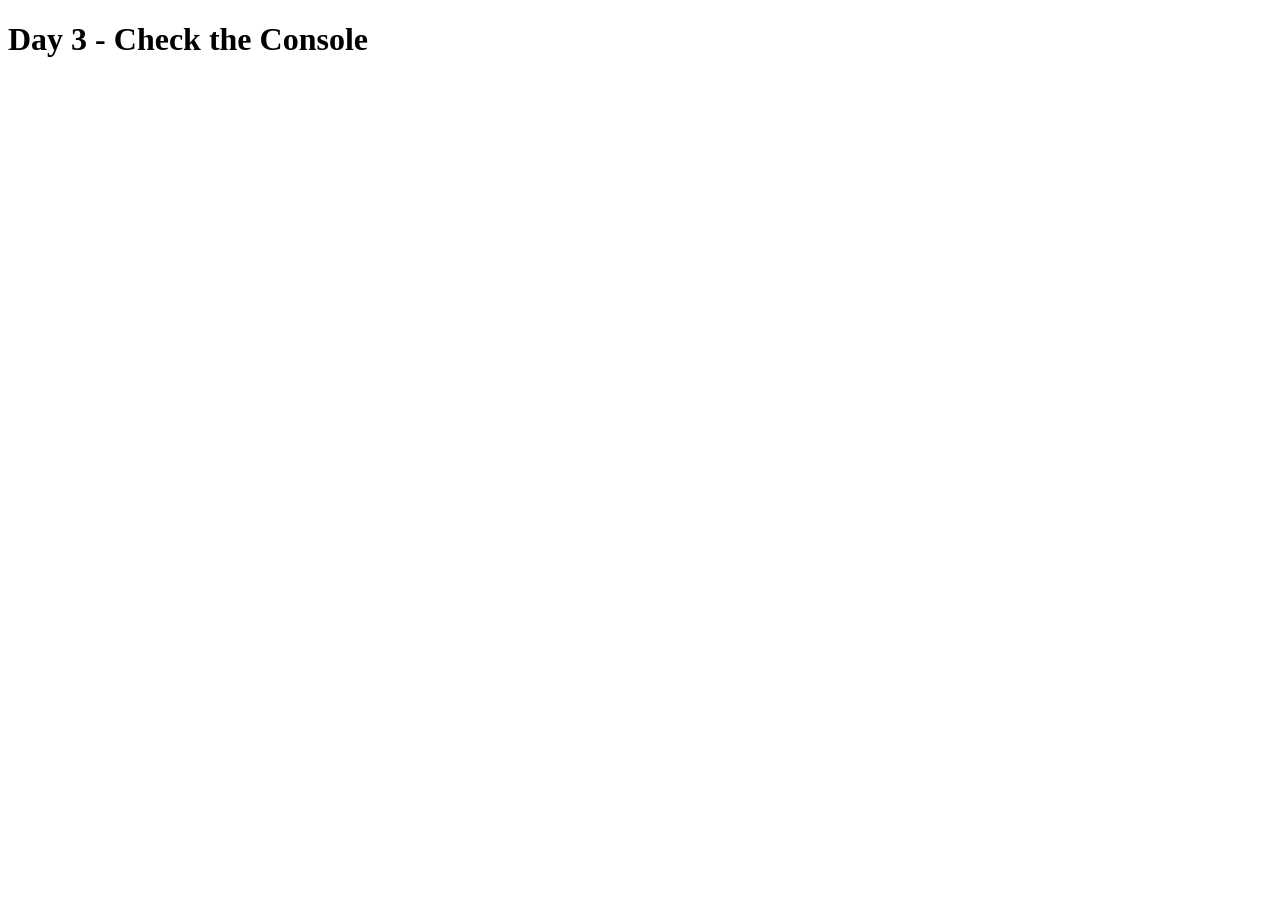
==== day3/index.html @ 35de30a7 "Add index.html for Day 3 notes toolkit" ====
<!DOCTYPE html>
<html lang="en">
<head>
    <meta charset="UTF-8">
    <meta name="viewport" content="width=device-width, initial-scale=1.0">
    <title>Notes Toolkit - Day 3</title>
    <script src="script.js" defer></script>
</head>
<body>
    <h1>Day 3 - Check the Console</h1>
</body>
</html>
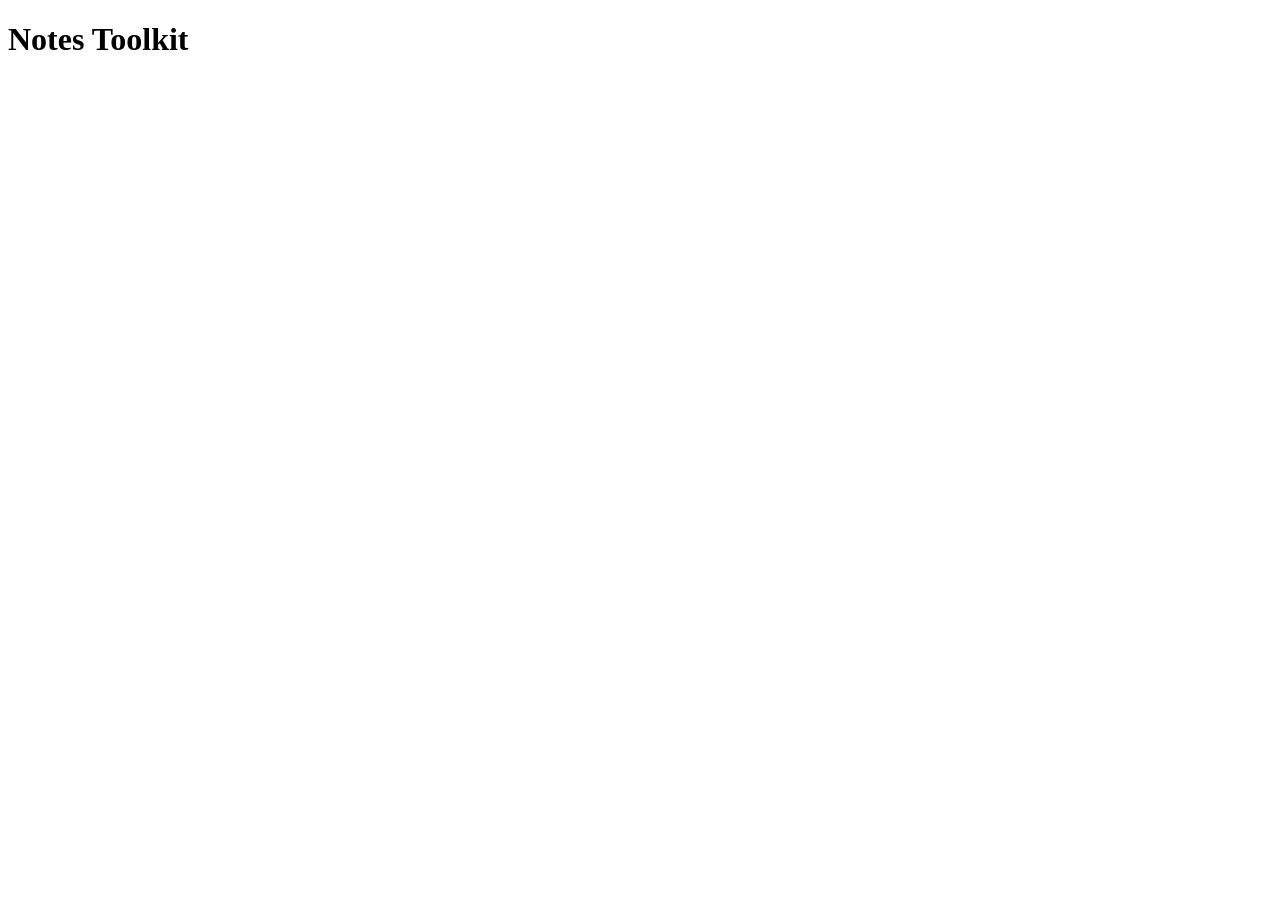
==== commit 2b7e87d6: "Update title and heading in index.html" ====
--- a/day3/index.html
+++ b/day3/index.html
@@ -3,10 +3,10 @@
 <head>
     <meta charset="UTF-8">
     <meta name="viewport" content="width=device-width, initial-scale=1.0">
-    <title>Notes Toolkit - Day 3</title>
+    <title>Notes Toolkit </title>
     <script src="script.js" defer></script>
 </head>
 <body>
-    <h1>Day 3 - Check the Console</h1>
+    <h1>Notes Toolkit</h1>
 </body>
 </html>
